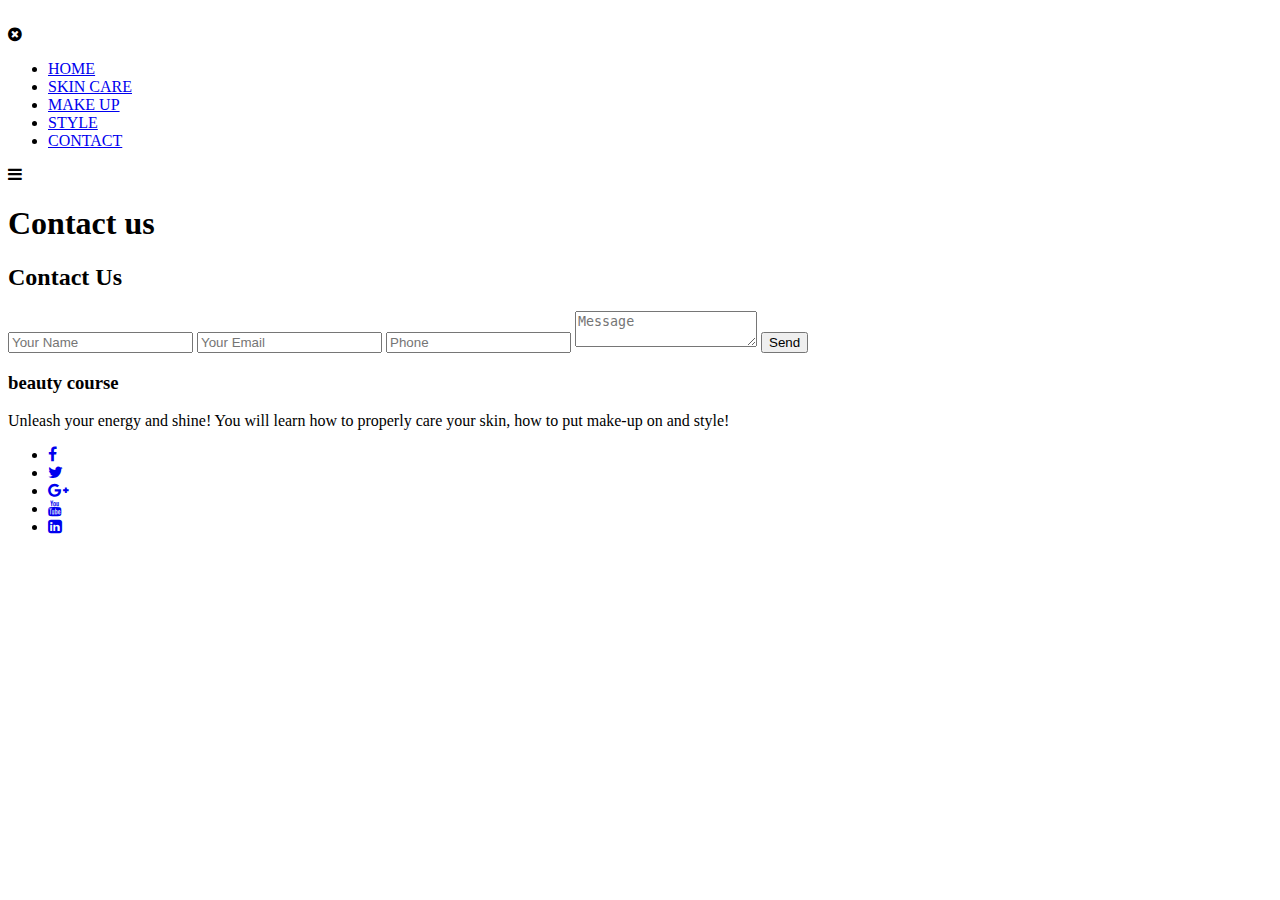
==== contact.html @ ca795d92 "Add files via upload" ====
<!DOCTYPE html>
<html lang="en">
<head>
	<meta charset="UTF-8">
    <meta http-equiv="X-UA-Compatible" content="IE=edge">
    <meta name="viewport" content="width=device-width, initial-scale=1.0">
    <title>Selfcare blog</title>
	<link rel="stylesheet" type="text/css" href="style.css">
	<link href="https://fonts.googleapis.com/css?family=Quicksand&display=swap" rel="stylesheet">
	<meta name="viewport" content="width=device-width,initial-scale=1.0,minimum-scale=1.0,maximum-scale=1.0">
	<link rel="stylesheet" href="css2/style1.css">
	<link rel="stylesheet" href="https://cdn.jsdelivr.net/npm/@fortawesome/fontawesome-free@5.15.4/css/fontawesome.min.css">
    <link rel="stylesheet" href="https://stackpath.bootstrapcdn.com/font-awesome/4.7.0/css/font-awesome.min.css">
    <link rel="stylesheet" href="https://stackpath.bootstrapcdn.com/font-awesome/4.7.0/css/font-awesome.min.css">
    <link rel="stylesheet" href="https://cdn.jsdelivr.net/npm/bootstrap@4.7.0/dist/css/bootstrap.min.css" integrity="sha384-B0vP5xmATw1+K9KRQjQERJvTumQW0nPEzvF6L/Z6nronJ3oUOFUFpCjEUQouq2+l" crossorigin="anonymous">
    
</head>
<body>
	<section class="header">
        <nav>
            <img src="" class='logo'>
            
            <div class="nav-links" id="nav-links">
                <i class="fa fa-times-circle" onclick="hideMenu()"></i>
                <ul>
                    <li><a href="index.html">HOME</a></li>
                    <li><a href="skincare.html">SKIN CARE</a></li>
                    <li><a href="makeup.html">MAKE UP</a></li>
                    <li><a href="style.html">STYLE</a></li>
                    <li><a href="contact.html">CONTACT</a></li>
                </ul>   
            </div>
            <i class="fa fa-bars" onclick="showMenu()"></i>
        </nav>
        <h1>Contact us</h1>
        </section>

	<div class="container">
		<div class="contact-box">
			<div class="left"></div>
			<div class="right">
				<h2>Contact Us</h2>
				<input type="text" class="field" placeholder="Your Name">
				<input type="text" class="field" placeholder="Your Email">
				<input type="text" class="field" placeholder="Phone">
				<textarea placeholder="Message" class="field"></textarea>
				<button class="btn">Send</button>
			</div>
		</div>
	</div>

	<section class="footer">
        <div class="footer-content">
            <h3>beauty course</h3>
            <p>Unleash your energy and shine! You will learn how to properly care your skin, how to put make-up on and style!  </p>
            <ul class="socials">
                <li><a href="#"><i class="fa fa-facebook"></i></a></li>
                <li><a href="#"><i class="fa fa-twitter"></i></a></li>
                <li><a href="#"><i class="fa fa-google-plus"></i></a></li>
                <li><a href="#"><i class="fa fa-youtube"></i></a></li>
                <li><a href="#"><i class="fa fa-linkedin-square"></i></a></li>
            </ul>
        </div>
       
    </section>
</body>
</html>
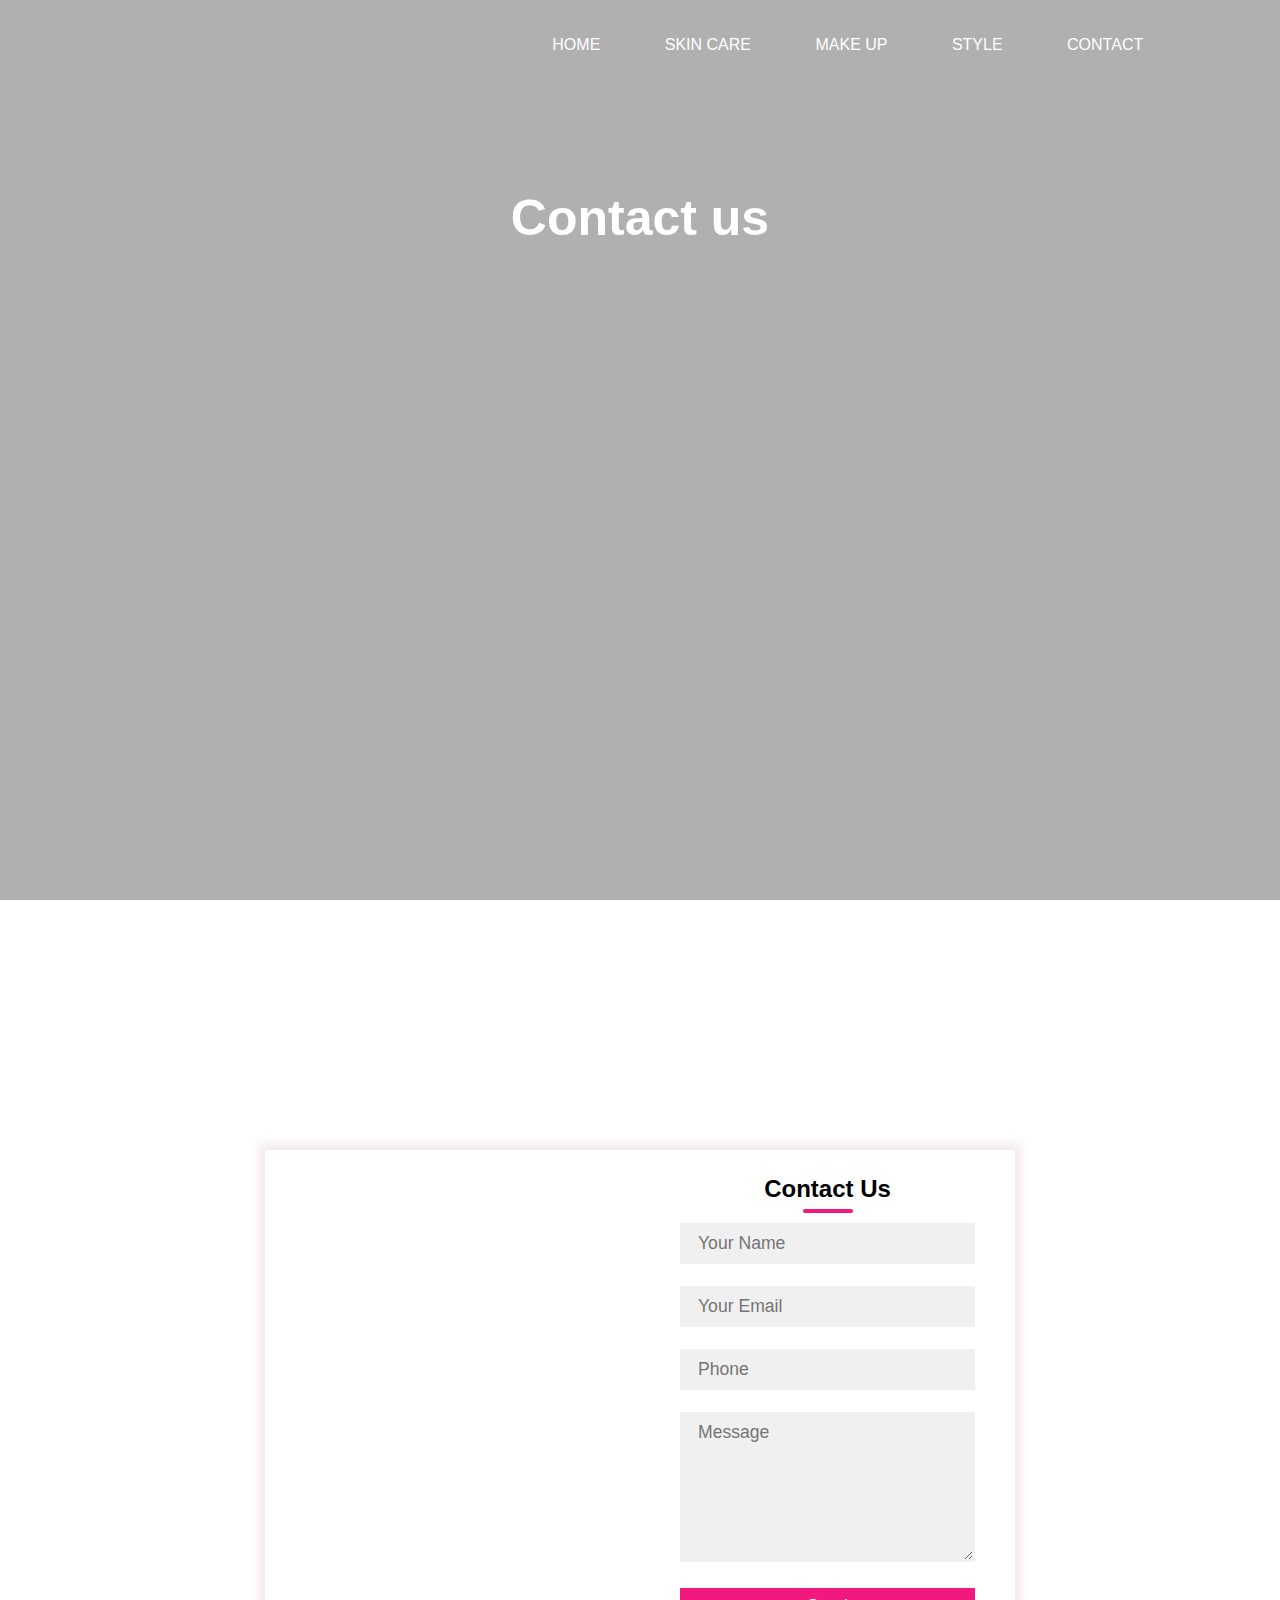
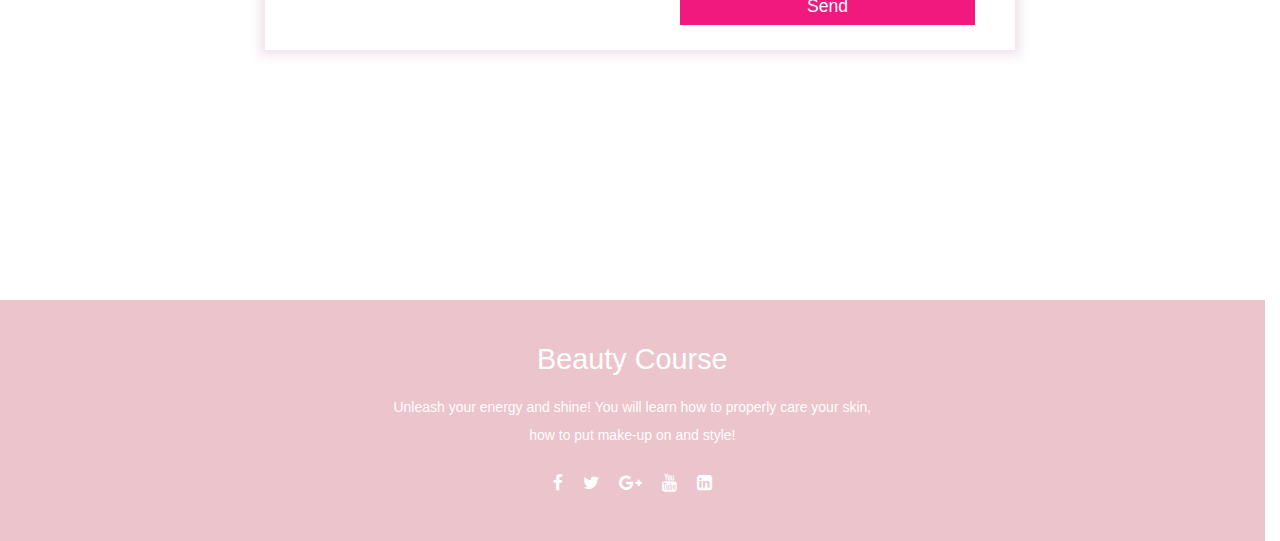
==== commit 2128a06c: "update" ====
--- a/contact.html
+++ b/contact.html
@@ -8,7 +8,7 @@
 	<link rel="stylesheet" type="text/css" href="style.css">
 	<link href="https://fonts.googleapis.com/css?family=Quicksand&display=swap" rel="stylesheet">
 	<meta name="viewport" content="width=device-width,initial-scale=1.0,minimum-scale=1.0,maximum-scale=1.0">
-	<link rel="stylesheet" href="css2/style1.css">
+	<link rel="stylesheet" href="style1.css">
 	<link rel="stylesheet" href="https://cdn.jsdelivr.net/npm/@fortawesome/fontawesome-free@5.15.4/css/fontawesome.min.css">
     <link rel="stylesheet" href="https://stackpath.bootstrapcdn.com/font-awesome/4.7.0/css/font-awesome.min.css">
     <link rel="stylesheet" href="https://stackpath.bootstrapcdn.com/font-awesome/4.7.0/css/font-awesome.min.css">
--- a/style.css
+++ b/style.css
@@ -0,0 +1,794 @@
+*{
+    margin: 0;
+    padding: 0;
+    font-family: 'popins',sans-serif;
+    box-sizing: border-box;
+}
+.header{
+    min-height: 100vh;
+    width: 100%;
+    background-image: linear-gradient(rgba(0, 0, 0, 0.308),rgba(0, 0, 0, 0.308)), url(https://a-static.besthdwallpaper.com/kholzi-simpatichnaya-amerikanskaya-pevitsa-oboi-3000x2000-75665_42.jpg);
+    background-position: center;
+    background-size:cover;
+    background-position-y: 0;
+    background-repeat: no-repeat;
+    background-attachment:fixed;
+    position: relative;
+}
+nav{
+    display: flex;
+    padding: 2% 6%;
+    justify-content: space-between;
+    align-items: center;
+}
+nav ul{
+    flex:1;
+    text-align:right;
+    padding-right:30px;
+}
+nav ul li{
+display:inline-block;
+list-style: none;
+margin:10px 30px;
+}
+nav ul li a{
+    color:white;
+   list-style: none;
+    text-decoration: none !important;
+    position: relative;
+}
+nav ul li a::after{
+    content: '';
+    width:0;
+    height: 3px;
+    position: absolute;
+    bottom:-5px;
+    left:50%;
+    transform: translateX(-50%);
+    background:white;
+    transition: width 0.3s;
+}
+nav ul li a:hover::after{
+    width: 50%;
+}
+.text-box{
+    color:white;
+    position: absolute;
+    bottom: 8%;
+    left: 80px;
+}
+.text-box p{
+    font-size: 35px;
+    font-weight:400;
+    margin-left: 10px;
+    margin-bottom: -20px;
+}
+.text-box h1{
+    font-size: 100px;
+    line-height: 160px;
+    margin-left: 10px;
+    margin-bottom: -10px;
+    color:transparent;
+    -webkit-text-stroke:1px white;
+    background: url();
+    -webkit-background-clip: text;
+    background-position: 0 0;
+    animation:back 100s linear infinite;
+}
+@keyframes back{
+    100%{
+        background-position: 2000px 0;
+    }
+}
+.text-box h3{
+    font-size: 35px;
+   font-weight: 400;
+   margin-left: 10px;
+   margin-top: -20px;
+   margin-bottom: 35px;
+}
+nav .fa{
+    display:none;
+}
+@media(max-width:700px){
+    .text-box p{
+      margin-left: -40px;
+    }
+    .text-box h1{
+        font-size: 40px;
+        margin-left: -40px;
+    }
+    .text-box h3{
+        margin-left: -40px;
+    }
+    nav ul li{
+     display:block;
+    }
+    .nav-links{
+        position:fixed;
+        background: rgb(207, 87, 137);
+        height: 100vh;
+        width: 180px;
+        top:0;
+        right:-180px;
+        text-align: left;
+        z-index: 2;
+        transition: 1s;
+    }
+    nav .fa{
+        display: block;
+        color:#fff;
+        margin:10px;
+        font-size: 22px;
+        cursor: pointer;
+    }
+    html, body {overflow-x: hidden;}
+}
+
+/*--------skin care---------*/
+.sub-header{
+    height: 75vh;
+    width:100%;
+    background-image: linear-gradient(rgba(0, 0, 0, 0.408),rgba(0, 0, 0, 0.408)),url(https://thepharmacyrx.com/wp-content/uploads/2020/06/skincare-routine-1024x684.png);
+    background-position-x: -20px;
+    background-position: center;
+    background-size: cover;
+    text-align: center;
+    color:white;
+}
+.sub-header h1{
+    margin-top: 100px;
+    font-size: 50px;
+}
+.start{
+    width:80%;
+    margin: auto;
+    padding-top: 80px;
+    padding-bottom: 50px;
+}
+.start-col{
+    flex-basis:48%;
+    padding:20px 2px;
+}
+.start-col img{
+width:500px;
+margin-left: 200px;
+margin-top: 15px;
+
+
+}
+.start-col h1{
+    padding-top: 0;
+    
+    font-size: 45px;
+}
+.start-col p{
+    padding:15px 0 10px;
+    letter-spacing: 0.5px;
+    line-height: 1.5;
+    font-size: 17px;
+    float:right;
+}
+.cleanse h1{
+    padding-top: 0;
+    
+    font-size: 40px;
+}
+.cleanse p{
+    padding:15px 0 10px;
+    letter-spacing: 0.5px;
+    line-height: 1.5;
+    font-size: 17px;
+    float:right;
+}
+.cleanse_img .column {
+    float: left;
+    width: 17%;
+    padding: 10px;
+    margin-left: 60px;
+    
+
+  }
+  .cleanse_img .column p{
+      font-size: 12px;
+      margin-left: 40px;
+      margin-right: 20px;
+      color:rgb(196, 71, 92);
+  }
+  
+  .cleanse_img  .row::after {
+    content: "";
+    clear: both;
+    display: table;
+  }
+
+  .tone h1{
+    padding-top: 20px;
+    margin-left:120px;
+    font-size: 40px;
+}
+.tone p{
+    margin-left:120px;
+    margin-right:   120px;
+    padding:15px 0 10px;
+    letter-spacing: 0.5px;
+    line-height: 1.5;
+    font-size: 17px;
+    float:right;
+    padding-bottom: 40px;
+}
+
+.serum h1{
+    padding-top: 40px;
+    margin-left:120px;
+    font-size: 40px;
+}
+.serum p{
+    margin-left:120px;
+    margin-right:   120px;
+    padding:15px 0 10px;
+    letter-spacing: 0.5px;
+    line-height: 1.5;
+    font-size: 17px;
+    float:right;
+}
+
+.serum_img .column {
+    float: left;
+    width: 17%;
+    padding: 10px;
+    margin-left: 60px;
+    
+
+  }
+  .serum_img .column p{
+      font-size: 12px;
+      margin-left: 40px;
+      margin-right: 20px;
+      color:rgb(196, 71, 92);
+  }
+  
+  .serum_img  .row::after {
+    content: "";
+    clear: both;
+    display: table;
+  }
+  .moist h1{
+    padding-top: 50px;
+    margin-left:120px;
+    font-size: 40px;
+}
+.moist p{
+    margin-left:120px;
+    margin-right:   120px;
+    padding:15px 0 10px;
+    letter-spacing: 0.5px;
+    line-height: 1.5;
+    font-size: 17px;
+    float:right;
+    margin-bottom: 30px;
+}
+.sun h1{
+    padding-top: 40px;
+    margin-left:120px;
+    font-size: 40px;
+}
+.sun p{
+    margin-left:120px;
+    margin-right:   120px;
+    margin-bottom: 50px;
+    padding:15px 0 10px;
+    letter-spacing: 0.5px;
+    line-height: 1.5;
+    font-size: 17px;
+    float:right;
+}
+
+/*---------Makeup-----------*/
+.sub-header2{
+    height: 75vh;
+    width:100%;
+    background-image: linear-gradient(rgba(0, 0, 0, 0.408),rgba(0, 0, 0, 0.408)),url(https://hips.hearstapps.com/hmg-prod.s3.amazonaws.com/images/screen-shot-2021-07-15-at-11-48-56-am-1626364145.png?crop=1.00xw:0.506xh;0,0.0517xh&resize=1200:*);
+    background-position-x: -20px;
+    background-position: center;
+    background-size: cover;
+    text-align: center;
+    color:white;
+}
+.sub-header2 h1{
+    margin-top: 100px;
+    font-size: 50px;
+}
+
+.start2 h1{
+    padding-top: 40px;
+    margin-left:120px;
+    font-size: 40px;
+}
+.start2 p{
+    margin-left:120px;
+    margin-right:   120px;
+    margin-bottom: 50px;
+    padding:15px 0 10px;
+    letter-spacing: 0.5px;
+    line-height: 1.5;
+    font-size: 17px;
+    float:right;
+}
+
+.step1 h1{
+    padding-top: 40px;
+    margin-left:120px;
+    font-size: 35px;
+}
+.step1 p{
+    margin-left:120px;
+    margin-right:   120px;
+    margin-bottom: 50px;
+    padding:15px 0 10px;
+    letter-spacing: 0.5px;
+    line-height: 1.5;
+    font-size: 17px;
+    float:right;
+}
+
+.step2 h1{
+    padding-top: 40px;
+    margin-left:120px;
+    font-size: 35px;
+}
+.step2 p{
+    margin-left:120px;
+    margin-right:   120px;
+    margin-bottom: 50px;
+    padding:15px 0 10px;
+    letter-spacing: 0.5px;
+    line-height: 1.5;
+    font-size: 17px;
+    float:right;
+}
+.step3 h1{
+    padding-top: 40px;
+    margin-left:120px;
+    font-size: 35px;
+}
+.step3 p{
+    margin-left:120px;
+    margin-right:   120px;
+    margin-bottom: 50px;
+    padding:15px 0 10px;
+    letter-spacing: 0.5px;
+    line-height: 1.5;
+    font-size: 17px;
+    float:right;
+}
+.step4 h1{
+    padding-top: 40px;
+    margin-left:120px;
+    font-size: 35px;
+}
+.step4 p{
+    margin-left:120px;
+    margin-right:   120px;
+    margin-bottom: 50px;
+    padding:15px 0 10px;
+    letter-spacing: 0.5px;
+    line-height: 1.5;
+    font-size: 17px;
+    float:right;
+}
+
+.step5 h1{
+    padding-top: 40px;
+    margin-left:120px;
+    font-size: 35px;
+}
+.step5 p{
+    
+    margin-left:120px;
+    margin-right:   120px;
+    margin-bottom: 50px;
+    padding:15px 0 10px;
+    letter-spacing: 0.5px;
+    line-height: 1.5;
+    font-size: 17px;
+    float:right;
+}
+
+.step6 h1{
+    padding-top: 40px;
+    margin-left:120px;
+    font-size: 35px;
+}
+.step6 p{
+    margin-left:120px;
+    margin-right:   120px;
+    margin-bottom: 50px;
+    padding:15px 0 10px;
+    letter-spacing: 0.5px;
+    line-height: 1.5;
+    font-size: 17px;
+    float:right;
+}
+
+.step7 h1{
+    padding-top: 40px;
+    margin-left:120px;
+    font-size: 35px;
+}
+.step7 p{
+    margin-left:120px;
+    margin-right:   120px;
+    margin-bottom: 50px;
+    padding:15px 0 10px;
+    letter-spacing: 0.5px;
+    line-height: 1.5;
+    font-size: 17px;
+    float:right;
+}
+
+.step8 h1{
+    padding-top: 40px;
+    margin-left:120px;
+    font-size: 35px;
+}
+.step8 p{
+    margin-left:120px;
+    margin-right:   120px;
+    margin-bottom: 50px;
+    padding:15px 0 10px;
+    letter-spacing: 0.5px;
+    line-height: 1.5;
+    font-size: 17px;
+    float:right;
+}
+.cosm_img .column {
+    float: left;
+    width: 43%;
+    padding: 10px;
+    margin-left: 60px;
+    margin-bottom: 40px;
+
+  }
+  
+
+/*------------style--------------*/
+.sub-header3{
+    height: 75vh;
+    width:100%;
+    background-image: linear-gradient(rgba(0, 0, 0, 0.408),rgba(0, 0, 0, 0.408)),url(https://media1.popsugar-assets.com/files/thumbor/ZfFtMjvOSfvSUj9AXWW2kQm5UDc/fit-in/728xorig/filters:format_auto-!!-:strip_icc-!!-/2018/09/10/783/n/1922564/19a6b5bd5b96ae86517b81.66391098_/i/How-Wear-Skirt-Suit-2018.jpg);
+    background-position-x: -20px;
+    background-position: center;
+    background-size: cover;
+    text-align: center;
+    color:white;
+}
+.sub-header3 h1{
+    margin-top: 100px;
+    font-size: 50px;
+}
+
+.top5rules h1{
+    padding-top: 40px;
+    margin-left:120px;
+    font-size: 40px;
+}
+.top5rules p{
+    margin-left:120px;
+    margin-right:   120px;
+    margin-bottom: 50px;
+    padding:15px 0 10px;
+    letter-spacing: 0.5px;
+    line-height: 1.5;
+    font-size: 17px;
+    float:right;
+}
+
+.rule1 h1{
+    padding-top: 40px;
+    margin-left:120px;
+    font-size: 25px;
+}
+.rule1 p{
+    margin-left:120px;
+    margin-right:   120px;
+    margin-bottom: 50px;
+    padding:15px 0 10px;
+    letter-spacing: 0.5px;
+    line-height: 1.5;
+    font-size: 17px;
+    float:right;
+}
+
+.rule2 h1{
+    padding-top: 40px;
+    margin-left:120px;
+    font-size: 25px;
+}
+.rule2 p{
+    margin-left:120px;
+    margin-right:   120px;
+    margin-bottom: 50px;
+    padding:15px 0 10px;
+    letter-spacing: 0.5px;
+    line-height: 1.5;
+    font-size: 17px;
+    float:right;
+}
+.rule3 h1{
+    padding-top: 40px;
+    margin-left:120px;
+    font-size: 25px;
+}
+.rule3 p{
+    margin-left:120px;
+    margin-right:   120px;
+    margin-bottom: 50px;
+    padding:15px 0 10px;
+    letter-spacing: 0.5px;
+    line-height: 1.5;
+    font-size: 17px;
+    float:right;
+}
+.rule4 h1{
+    padding-top: 40px;
+    margin-left:120px;
+    font-size: 25px;
+}
+.rule4 p{
+    margin-left:120px;
+    margin-right:   120px;
+    margin-bottom: 50px;
+    padding:15px 0 10px;
+    letter-spacing: 0.5px;
+    line-height: 1.5;
+    font-size: 17px;
+    float:right;
+}
+
+.rule5 h1{
+    padding-top: 40px;
+    margin-left:120px;
+    font-size: 25px;
+}
+.rule5 p{
+    
+    margin-left:120px;
+    margin-right:   120px;
+    margin-bottom: 50px;
+    padding:15px 0 10px;
+    letter-spacing: 0.5px;
+    line-height: 1.5;
+    font-size: 17px;
+    float:right;
+}
+
+
+.fall1{
+    margin-left: 150px;
+}
+.fall2{
+    margin-left: 150px;
+}
+.fall3{
+    margin-left: 150px;
+}
+.fall4{
+    margin-left: 150px;
+}
+.fall5{
+    margin-left: 150px;
+    margin-bottom: 70px;
+}
+
+
+
+
+.footer{
+    
+    
+    
+        background: rgba(221, 150, 162, 0.562);
+        height: auto;
+        width: 98.8vw;
+        font-family: "Open Sans";
+        padding-top: 35px;
+        color: #fff;
+        overflow-x: hidden;
+    }
+    .footer-content{
+        display: flex;
+        align-items: center;
+        justify-content: center;
+        flex-direction: column;
+        text-align: center;
+    }
+    .footer-content h3{
+        font-size: 1.8rem;
+        font-weight: 400;
+        text-transform: capitalize;
+        line-height: 3rem;
+    }
+    .footer-content p{
+        max-width: 500px;
+        margin: 10px auto;
+        line-height: 28px;
+        font-size: 14px;
+    }
+    .socials{
+        list-style: none;
+        display: flex;
+        align-items: center;
+        justify-content: center;
+        margin: 1rem 0 3rem 0;
+    }
+    .socials li{
+        margin: 0 10px;
+    }
+    .socials a{
+        text-decoration: none;
+        color: #fff;
+    }
+    .socials a i{
+        font-size: 1.1rem;
+        transition: color .4s ease;
+    
+    }
+    .socials a:hover i{
+        color: rgb(241, 24, 126);
+    }
+    
+    
+    
+
+@media(max-width:700px){
+    .sub-header{
+        height: 50vh;
+        width:100%;}
+
+        .start-col img{
+            width:400px;
+            margin-left: 2px;
+            margin-top: 15px; }
+            
+            .cleanse_img .column {
+                float: left;
+                width: 30%;
+                padding: 5px;
+              }      
+              .cleanse_img .column p{
+                font-size: 12px;
+                margin-left: 20px;
+                margin-right: 20px;
+            }
+              .tone h1{
+                padding-top: 0;
+                margin-left:60px;
+               
+            }
+            .tone p{
+                margin-left:60px;
+                margin-right: 40px;
+               
+            }
+            .serum h1{
+                padding-top: 0;
+                margin-left:60px;
+               
+            }
+            .serum p{
+                margin-left:60px;
+                margin-right: 40px;
+               
+            }
+            .serum_img .column {
+                float: left;
+                width: 30%;
+                padding: 5px;
+              }      
+              .serum_img .column p{
+                font-size: 12px;
+                margin-left: 20px;
+                margin-right: 20px;
+            }
+            .moist h1{
+                padding-top: 0;
+                margin-left:60px;
+               
+            }
+            .moist p{
+                margin-left:60px;
+                margin-right: 40px; }
+                .sun h1{
+                    padding-top: 0;
+                    margin-left:60px;
+                   
+                }
+                .sun p{
+                    margin-left:60px;
+                    margin-right: 40px; }
+
+                    .sub-header2    {
+                        height: 50vh;
+                        width:100%;}
+
+                        .cosm_img .column {
+                              
+                            width: 80%;
+                            margin:30px;
+                          }    
+                          
+                          .sub-header3{
+                            height: 50vh;
+                            width:100%;}
+                            .top5rules h1{
+                                padding-top: 40px;
+                                margin-left:40px;
+                               
+                            }
+                            .top5rules p{
+                                margin-left:60px;
+                                margin-right: 40px;
+                               
+                            }
+                            .rule1 h1{
+                                padding-top: 0;
+                                margin-left:40px;
+                               
+                            }
+                            .rule1 p{
+                                margin-left:60px;
+                                margin-right: 40px;
+                               
+                            }
+                            .rule2 h1{
+                                padding-top: 0;
+                                margin-left:40px;
+                               
+                            }
+                            .rule2 p{
+                                margin-left:60px;
+                                margin-right: 40px;
+                               
+                            }
+                            .rule3 h1{
+                                padding-top: 0;
+                                margin-left:40px;
+                               
+                            }
+                            .rule3 p{
+                                margin-left:60px;
+                                margin-right: 40px;
+                               
+                            }
+                            .rule4 h1{
+                                padding-top: 0;
+                                margin-left:40px;
+                               
+                            }
+                            .rule4 p{
+                                margin-left:60px;
+                                margin-right: 40px;
+                               
+                            }
+                            .rule5 h1{
+                                padding-top: 0;
+                                margin-left:40px;
+                               
+                            }
+                            .rule5 p{
+                                margin-left:60px;
+                                margin-right: 40px;
+                               
+                            }
+}
+
+
+
+
+
+
+
+
+
+
--- a/style1.css
+++ b/style1.css
@@ -0,0 +1,282 @@
+*{
+	padding: 0;
+	margin: 0;
+	box-sizing: border-box;
+	font-family: 'popins',sans-serif;
+    
+}
+
+body{
+	height: 100vh;
+	width: 100%;
+}
+.header{
+    height: 75vh;
+    width: 100%;
+    background-image: linear-gradient(rgba(0, 0, 0, 0.308),rgba(0, 0, 0, 0.308)), url(https://i.pinimg.com/736x/8f/eb/37/8feb379532a3662249b3355f08499f6e.jpg);
+    background-position: center;
+    background-size:cover;
+    background-position-y: 0;
+    background-repeat: no-repeat;
+    background-attachment:fixed;
+    position: relative;
+    text-align: center;
+    color:white;
+}
+nav{
+    display: flex;
+    padding: 2% 6%;
+    justify-content: space-between;
+    align-items: center;
+}
+nav ul{
+    flex:1;
+    text-align:right;
+    padding-right:30px;
+}
+nav ul li{
+display:inline-block;
+list-style: none;
+margin:10px 30px;
+}
+nav ul li a{
+    color:white;
+   list-style: none;
+    text-decoration: none !important;
+    position: relative;
+}
+nav ul li a::after{
+    content: '';
+    width:0;
+    height: 3px;
+    position: absolute;
+    bottom:-5px;
+    left:50%;
+    transform: translateX(-50%);
+    background:white;
+    transition: width 0.3s;
+}
+nav ul li a:hover::after{
+    width: 50%;
+}
+nav .fa{
+    display:none;
+}
+
+.header h1{
+    margin-top: 100px;
+    font-size: 50px;
+}
+
+
+@media(max-width:700px){
+    .text-box p{
+      margin-left: -40px;
+    }
+    .text-box h1{
+        font-size: 40px;
+        margin-left: -40px;
+    }
+    .text-box h3{
+        margin-left: -40px;
+    }
+    nav ul li{
+     display:block;
+    }
+    .nav-links{
+        position:fixed;
+        background: rgb(207, 87, 137);
+        height: 100vh;
+        width: 180px;
+        top:0;
+        right:-180px;
+        text-align: left;
+        z-index: 2;
+        transition: 1s;
+    }
+    nav .fa{
+        display: block;
+        color:#fff;
+        margin:10px;
+        font-size: 22px;
+        cursor: pointer;
+    }
+    html, body {overflow-x: hidden;}
+}
+
+
+
+.container{
+	position: relative;
+	width: 100%;
+	height: 100%;
+	display: flex;
+	justify-content: center;
+	align-items: center;
+	padding: 20px 120px;
+    margin-top: 50px;
+    margin-bottom: 50px;
+}
+
+.container:after{
+	content: '';
+	position: absolute;
+	width: 100%;
+	height: 100%;
+	left: 0;
+	top: 0;
+    background: url("") no-repeat center;
+	background-size: cover;
+	filter: blur(50px);
+	z-index: -1;
+	
+	
+}
+.contact-box{
+	max-width: 750px;
+	display: grid;
+	grid-template-columns: repeat(2, 1fr);
+	justify-content: center;
+	align-items: center;
+	text-align: center;
+	background-color: #fff;
+	box-shadow: 0px 0px 10px 5px rgba(173, 103, 144, 0.19);
+}
+
+.left{
+	background: url("https://i.pinimg.com/736x/96/55/39/96553917171c52e3b8e189ef7db5c929.jpg" ) no-repeat center;
+	background-size: cover;
+	height: 100%;
+}
+
+.right{
+	padding: 25px 40px;
+}
+
+h2{
+	position: relative;
+	padding: 0 0 10px;
+	margin-bottom: 10px;
+}
+
+h2:after{
+	content: '';
+    position: absolute;
+    left: 50%;
+    bottom: 0;
+    transform: translateX(-50%);
+    height: 4px;
+    width: 50px;
+    border-radius: 2px;
+    background-color: rgb(241, 24, 126);
+}
+
+.field{
+	width: 100%;
+	border: 2px solid rgba(0, 0, 0, 0);
+	outline: none;
+	background-color: rgba(230, 230, 230, 0.6);
+	padding: 0.5rem 1rem;
+	font-size: 1.1rem;
+	margin-bottom: 22px;
+	transition: .3s;
+}
+
+.field:hover{
+	background-color: rgba(0, 0, 0, 0.1);
+}
+
+textarea{
+	min-height: 150px;
+}
+
+.btn{
+	width: 100%;
+	padding: 0.5rem 1rem;
+	background-color: rgb(241, 24, 126);
+	color: #fff;
+	font-size: 1.1rem;
+	border: none;
+	outline: none;
+	cursor: pointer;
+	transition: .3s;
+}
+
+.btn:hover{
+    background-color: rgba(241, 24, 125, 0.644);
+}
+
+.field:focus{
+    border: 2px solid rgba(30,85,250,0.47);
+    background-color: #fff;
+}
+.footer{
+    
+    
+    
+    background: rgba(221, 150, 162, 0.562);
+    height: auto;
+    width: 98.8vw;
+    font-family: "Open Sans";
+    padding-top: 35px;
+    color: #fff;
+    overflow-x: hidden;
+}
+.footer-content{
+    display: flex;
+    align-items: center;
+    justify-content: center;
+    flex-direction: column;
+    text-align: center;
+}
+.footer-content h3{
+    font-size: 1.8rem;
+    font-weight: 400;
+    text-transform: capitalize;
+    line-height: 3rem;
+}
+.footer-content p{
+    max-width: 500px;
+    margin: 10px auto;
+    line-height: 28px;
+    font-size: 14px;
+}
+.socials{
+    list-style: none;
+    display: flex;
+    align-items: center;
+    justify-content: center;
+    margin: 1rem 0 3rem 0;
+}
+.socials li{
+    margin: 0 10px;
+}
+.socials a{
+    text-decoration: none;
+    color: #fff;
+}
+.socials a i{
+    font-size: 1.1rem;
+    transition: color .4s ease;
+
+}
+.socials a:hover i{
+    color: rgb(241, 24, 126);
+}
+
+
+
+
+@media (max-width: 700px){
+	.contact-box{
+		grid-template-columns: 1fr;
+	}
+	.left{
+		height: 200px;
+        
+	}
+
+    .header{
+        height: 50vh;
+        width:100%;}
+}